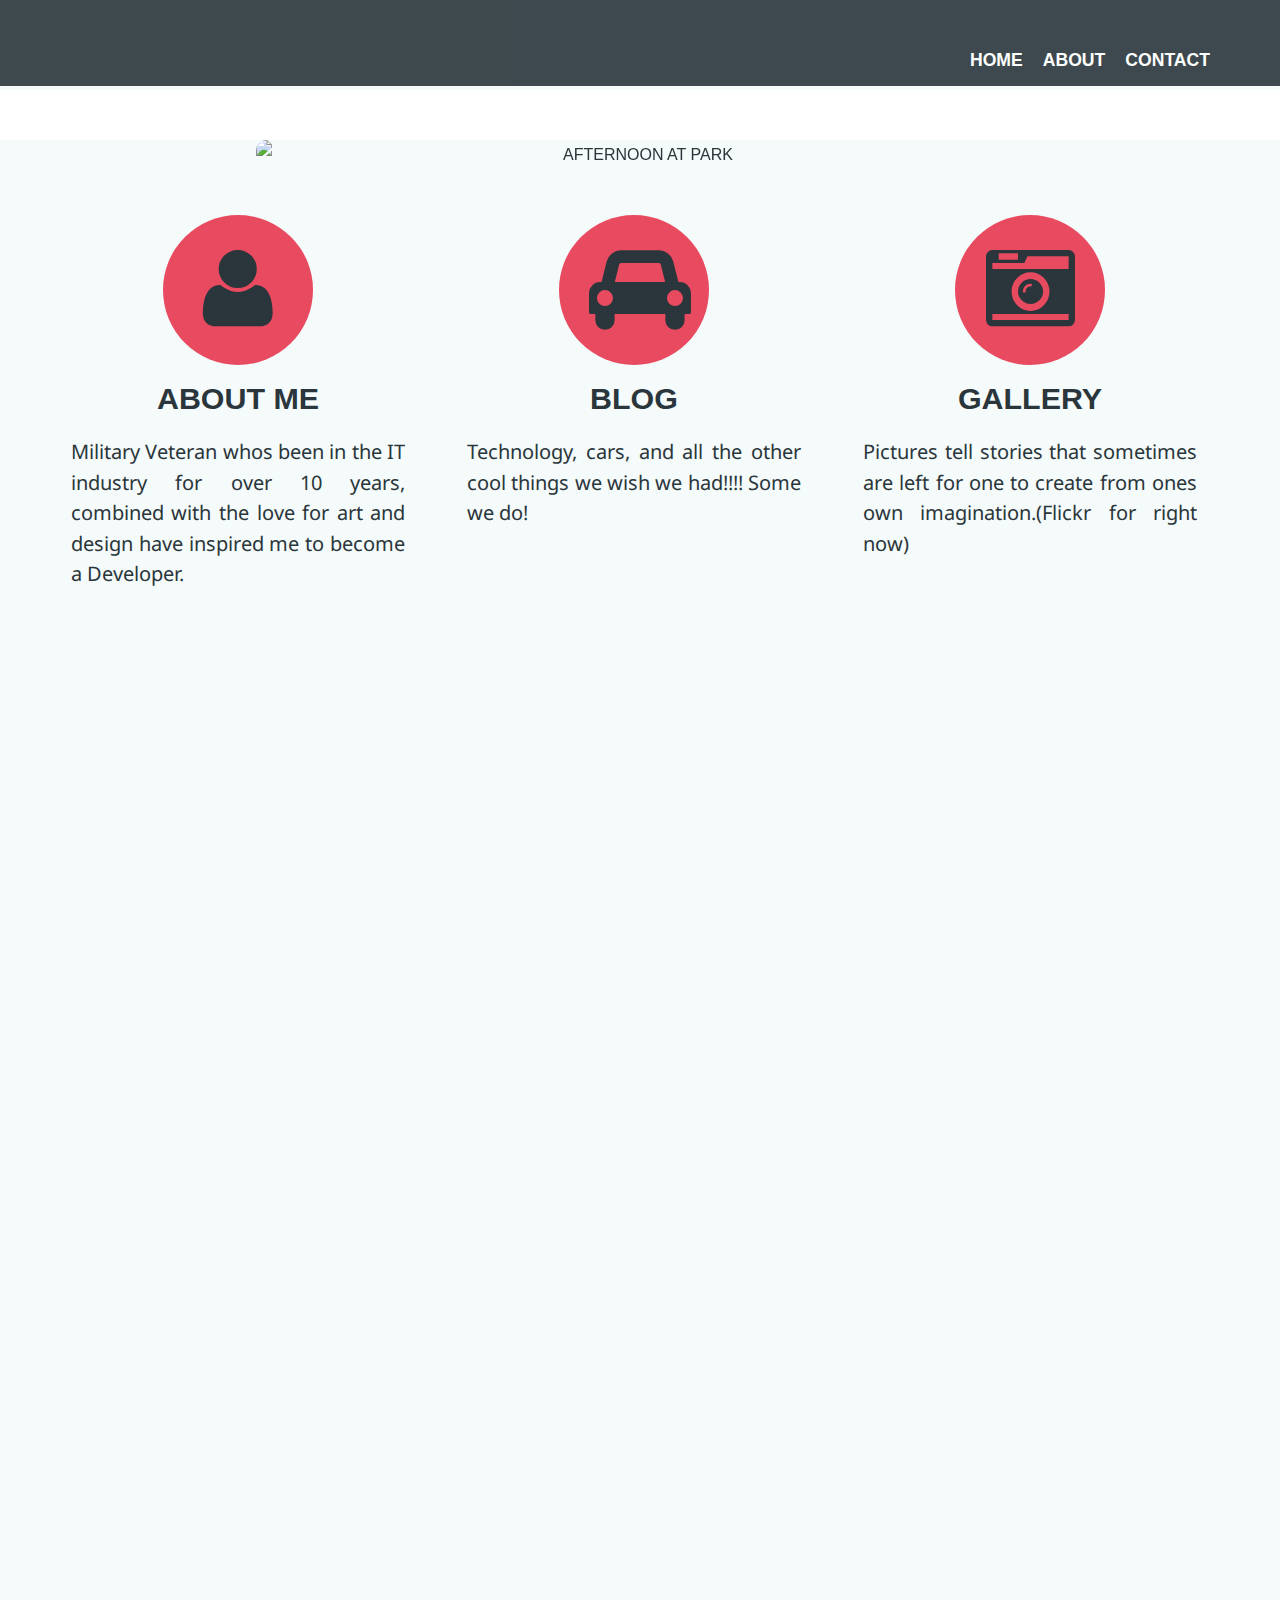
==== index.html @ 1bee458a "Update index.html" ====
<!DOCTYPE html> 
<html lang="en">
<head>
	<meta charset="utf-8" />
	<meta http-equiv="X-UA-Compatible" content="IE=edge">
	<meta name="viewport" content="width=device-width, initial-scale=1">
	<title>Justin Jones Portfolio</title>
	<link href="css/jquery.bxslider.css" rel="stylesheet" />
	<link rel="stylesheet" type="text/css" href="css/style.css" />	
	<link href="css/font-awesome.min.css" rel="stylesheet"/>
	<script rel="stylesheet" href="//code.jquery.com/ui/1.11.4/themes/smoothness/jquery-ui.css"></script>
  	<script src="https://code.jquery.com/jquery-3.1.1.js"></script>
  	<script src="https://code.jquery.com/ui/1.12.1/jquery-ui.min.js"></script>
  	<link rel="stylesheet" type="text/css" href="css/animate.css">
  	<link rel="stylesheet" type="text/css" href="css/waypoints.css">
  	<script type="text/javascript" src="js/jquery.waypoints.min.js"></script>
  	<script type="text/javascript" src="js/waypoints.js"></script>
	<script type="text/javascript" src="js/main.js"></script>
</head>
<body>
	<header> 
		<div id="header-inner">
			<a href="index.html" id="logo"></a>
			<nav>
				<a href="#" id="menu-icon"></a>
				<ul>
					<li><a href="index.html" class="current">Home</a></li>
					<li><a href="#two" id="about">About</a></li>
					<li><a href="#three">Contact</a></li>
				</ul>
			</nav>
		</div>
	</header>

<!--- Start Slider -->
		<script src="js/jquery.bxslider.min.js"></script><!--For Image Slider-->

		<div class="slide-wrap">
			<section class="slider">
				<ul class="slider1">
					<li>
						<img src="https://c1.staticflickr.com/8/7511/15638562846_4eeeab0ba0_k.jpg" alt="Afternoon at park">
					</li>
					<li>
						<img src="https://c1.staticflickr.com/4/3938/15500615249_670e9bc20d_k.jpg"   alt="Old School at Friendship Bell">
					<li>
						<img src="https://c1.staticflickr.com/8/7538/15485797178_8bb3e01262_b.jpg"  alt="Alcatraz">
					</li>
					<li>
						<img src="https://c1.staticflickr.com/8/7485/15671070175_592f2108f5_b.jpg"  alt="San Pedro Sunset">
					</li>	
				</ul>
			</section>
			
		</div>

		<script type="text/javascript">
			$('.slider1').bxSlider({
				mode: 'fade',
				captions: false,
				auto:true,
				pager:false,
				
			});
			$('.slider2').bxSlider({
				pager:false,
				captions: true,
				maxSlides: 3,
				minSlides: 1,
				slideWidth: 230,
				slideMargin: 10
			});
			$('.slider3').bxSlider({
				mode: 'fade',
				captions: false,
				auto:true,
				pager:false,
				controls:false,
			});
		</script>
<!--- End Slider -->

<div class="clearfix" id="two"></div>

<div id="inner-wrapper">

<!--   Start Waypoints Delayed Animations -->

<section class="staggered-animation-container">

<section class="os-animation" data-os-animation="fadeInLeftBig" data-os-animation-delay=".5s">


	<section class="one-third" id="one-third">
		<div class="circle">
			<td><i class="fa fa-user"></i></td>
		</div>
		<h3>About me</h3>
		<p>Military Veteran whos been in the IT industry for over 10 years, combined with the love for art and design have inspired me to become a Developer.</p>
	</section>

</section> <!-- Animation End -->
<section class="os-animation" data-os-animation="fadeInUpBig" data-os-animation-delay="0s">

	<section class="one-third">
		<a href="#">
		<div class="circle">
			<td><i class="fa fa-car"></i></td>
		</div>
		<h3>Blog</h3>
		</a>
		<p>Technology, cars, and all the other cool things we wish we had!!!!  Some we do!</p>
	</section>

</section> <!-- Animation End -->
<section class="os-animation" data-os-animation="fadeInRightBig" data-os-animation-delay="0s">


	<section class="one-third">
		<a href="https://www.flickr.com/photos/128245681@N03/">
		<div class="circle">
			<td><i class="fa fa-camera-retro"></i></td>
		</div>
		<h3>Gallery</h3>
		</a>
		<p>Pictures tell stories that sometimes are left for one to create from ones own imagination.(Flickr for right now)</p>
	</section>

</section> <!-- Animation End -->
<div class="clearfix"></div>
<section class="os-animation" data-os-animation="fadeInLeftBig" data-os-animation-delay="0s">
	<article>
		<img src="https://c1.staticflickr.com/4/3946/15680403442_d24f2ec82d.jpg" alt="Beach Day">
	</article>
</section>
<section class="os-animation" data-os-animation="fadeInRightBig" data-os-animation-delay="0s">

	<aside>
		<h3>Projects</h3>
		<br>
		<ul>
			<li><a href="https://koreanjones.github.io/apptest/"><h4>Challenge Build</h4></a></li>
			<li><a href="https://koreanjones.github.io/color-game/"><h4>Color Game</h4></a></li>
			<li><a href="https://koreanjones.github.io/Patatap-clone/"><h4>Patatap Clone<br>Press any key once opened!</h4></a></li>
			<li><h4>YelpCamp</h4></li>
		</ul>
	</aside>
</section>
<div class="clearfix"></div>

<section class="os-animation" data-os-animation="bounceInUp" data-os-animation-delay="0s">
	<h2>Project Screenshots</h2>

	<section class="one-third" id="three">
		<h3>Patatap</h3>
		<img src="https://raw.githubusercontent.com/koreanjones/koreanjones.github.io/master/img/patatapscreenshot.PNG">
		<p></p>
	</section>
	<section class="one-third">
		<h3>Color Game</h3>
		<img src="https://raw.githubusercontent.com/koreanjones/koreanjones.github.io/master/img/colorgamescreenshot.PNG">
		<p></p>
	</section>
	<section class="one-third">
		<h3>TestApp</h3>
		<img src="https://raw.githubusercontent.com/koreanjones/koreanjones.github.io/master/img/testappscreenshot.PNG">
		<p></p>
	</section>
</section> <!-- Animation End-->

</div>  		<!-- END Inner Wrapper -->

<div class="clearfix"></div>

				<!-- Footer Starter -->

<section class="os-animation" data-os-animation="zoomInDown" data-os-animation-delay="0s">

	<footer >
		<div id="footer-inner">
			<section class="one-third" id="footer-third">
				<h3>Contact</h3>
				<p class="footercontact">Justin Jones<br>
				<br>charles.justin.jones@gmail.com<br>
				San Pedro, Ca<br></p>
			</section>
			<section class="one-third" id="footer-third">
				<h3>Social</h3>
				<br>
					<ul class="social">
						<li><a href="https://www.facebook.com/charles.justin.jones" target="_blank"><i class="fa fa-facebook"></i></a></li>
						<li><a href="https://www.instagram.com/koreanjones/" target="_blank"><i class="fa fa-instagram"></i></a></li>
						<li><a href="https://www.linkedin.com/in/charles-jones-684b7613/" target="_blank"><i class="fa fa-linkedin"></i></a></li>
						<li><a href="https://www.github.com/koreanjones" target="_blank"><i class="fa fa-github"></i></a></li>

					</ul>
			</section>
			<section class="one-third" id="footer-third-last">
				<h5>
					<a href="index.html">Home</a>
					<a href="#two">about</a>
				</h5>
			</section>
		</div>

	</footer>
	<footer class="second">
		<p>&copy;2017 Photos and Web Design: Justin Jones</p>
	</footer>
	</section>
<!--   Waypoints Animation End -->
	</section>

</body>
</html>
---- css/style.css ----
@import url('https://fonts.googleapis.com/css?family=Droid+Sans');/*--- Paragraph Font --*/
@import url('https://fonts.googleapis.com/css?family=Ubuntu+Condensed'); /*--- Headings Font --*/

* {
	margin: 0;
	border: 0;
	padding: 0;
}
body {
	background:  #F5FAFA;
	color: #2a363b;
	font-family: 'Ubuntu Condensed', sans-serif;
	line-height: 190%;
	text-align: center;
	text-transform: uppercase;
	margin-bottom: 25px;
}
h3 {
	font-size: 190%;
	padding: 5% 0;
}
h4 {
	font-size: 170%;
	padding: 5% 0;
}
h5 {
	font-size: 120%;
	color: #e84a5f;
}
.slider1 img {
	border-radius: 10px;
	max-width: 50%;
}
article img {
	max-width: 100%;
}
.one-third img {
	max-width: 100%;	
}
header {
	position: fixed;
	background-color: #2a363b;
	height: 86px;
	z-index: 1000;
	width: 100%;
	opacity: 0.9;
	top: 0;
}
#header-inner {
	max-width: 1200px;
	margin: 0 auto;
}
#logo {
	/*background: url("img/justinlogoDesign1.png") no-repeat;*/
	background-size: 70px 60px;
	text-decoration: none;
	float: left;
	width: 200px;
	height: 60px;
	margin: 20px;
}

/*-------------Nav Start---------------*/

nav {
	float: right;
	padding: 35px 20px 0px 0px;
}
#menu-icon{
	background: url(img/icon.png) center;
	width: 40px;
	height: 34px;
	display: hidden;
}
ul {
	list-style: none;

}
nav ul li {
	font-family: sans-serif;
	display: inline-block;
	padding: 10px;
	float: left;
	font-size: 110%;

}
nav ul li a {
	color: white;
	text-decoration: none;
	font-weight: 700;
}
a:hover .current{
	text-decoration: underline;
}

/* -----------------Slider Start----------------*/

.slider {
	margin-top: 90px;

}
.bx-controls {
	display: none;
}


/*---------------Start Inner Wrapper--------------*/

#inner-wrapper {
	max-width: 1200px;
	margin: 0 auto;
}
.one-third {
	width: 29%;
	float: left;
	margin: 2%;

	
}
.one-third a{
	color: #2a363b;
	text-decoration: none;
}
.circle {
	margin: 0 auto;
	width: 150px;
	height: 150px;
	background-color: #e84a5f;
	border-radius: 50%;

}
.one-third i {
font-size: 555%;
padding: 20%;
}
p {
	font-family: 'Droid Sans', sans-serif;
	padding: 2%;
	text-align: justify;
	text-transform: none;
	font-size: 125%;
}
.clearfix {
	clear: both;
	padding: 2%;
}
article {
	float: left;
	width: 50%;
	padding: 4%;
}
.circle-image {
	border-radius: 5px;
}
aside {
	float: right;
	width: 35%;
	padding: 2%;
}
aside h3 {
	text-decoration: underline;
}
.one-third img {
	padding-bottom: 2%;
}

/*-------------- Start Footer----------------*/
footer {
	background-color: #99b898;
	overflow: hidden;
	width: 100%;
}
#foot-inner {
	max-width: 1200px;
	margin: 0 auto;
}
footer .one-third {
	width : 33%;
	margin: 2% 0;
}
footer h3 {
	color: #E84a5f;

}
footer p {
	color: #E84a5f;
	text-align: center;
}
#footer-third {
	border-right: 1px solid #E84a5f;
	max-height: 250px;
	min-height: 250px;
}
footer a {
	color: #E84a5f;
	text-decoration: none;
}
.social li {
	display: inline;
}
.social i {
	font-size: 245%;
	padding: 2% 6%;
	color: #E84a5f;
}
.social i:hover {
 color: white;
}
h5 a:hover {
	text-decoration: none;
	color: white;
}

/* ------------Start Second Footer---------*/
footer.second {
	border-top: 1px solid #E84a5f;
	background-color: #2a363b;
	max-height: 50px;
	padding-bottom: 3%;
	opacity: 0.95;
}




/*  --------------Media Queries---------*/

@media screen and (max-width: 768px){
	header {
		position: fixed;
	}
	.slider1 img {
	border-radius: 5px;
	max-width: 100%;
	}
	article img {
	max-width: 100%;
	}
	.one-third img {
	max-width: 100%;
	}
	#menu-icon {
		display: ;
	}
	nav:hover ul {
		display: block;
	}
	nav ul, nav:active ul {
		display: none;
		z-index: 1000;
		position: absolute;
		background: #99b898;
		width: 50%;
		padding: 20px;
		right: 20px;
		top: 60px;
		border: 1px solid #E84a5f;
		border-radius: 4px 0 4px 4px;
	}
	nav li {
		text-align: center;
		width: 100%;
	}
	.one-third {
		width: 100%;
		margin: 0;
	}
	.circle {
		width: 100px;
		height: 100px;
	}
	.one-third i {
		font-size: 360%;
	}
	article {
		width: 100%;
		padding: 0;
		margin: 0;
	}
	aside {
		width: 100%;
	}
	h4 {
		font-size: 140%;
	}
	footer .one-third {
		width: 100%;
		margin: 0;
	}
	.social i {
		font-size: 245%;
	}
	#footer-third {
		min-height: 150px;
		padding-bottom: 10%;
		border-bottom: 1px solid #E84a5f;
	}
	#footer-third-last {
		margin-bottom: 15%;
	}

}
@media screen and (max-width: 478px) {
	.slider1 img {
	border-radius: 5px;
	max-width: 100%;
	}
	article img {
	max-width: 100%;
	}
	.one-third img {
	max-width: 100%;
	}
	h3 {
		font-size: 150%;
	}
	p {
		font-size: 100%;
		margin: 2%;
	}
	h4 {
		font-size: 115%;
	}
}
---- css/waypoints.css ----
.os-animation{
 	opacity: 0;
 }  

 .os-animation.animated{
  	opacity: 1;
  }
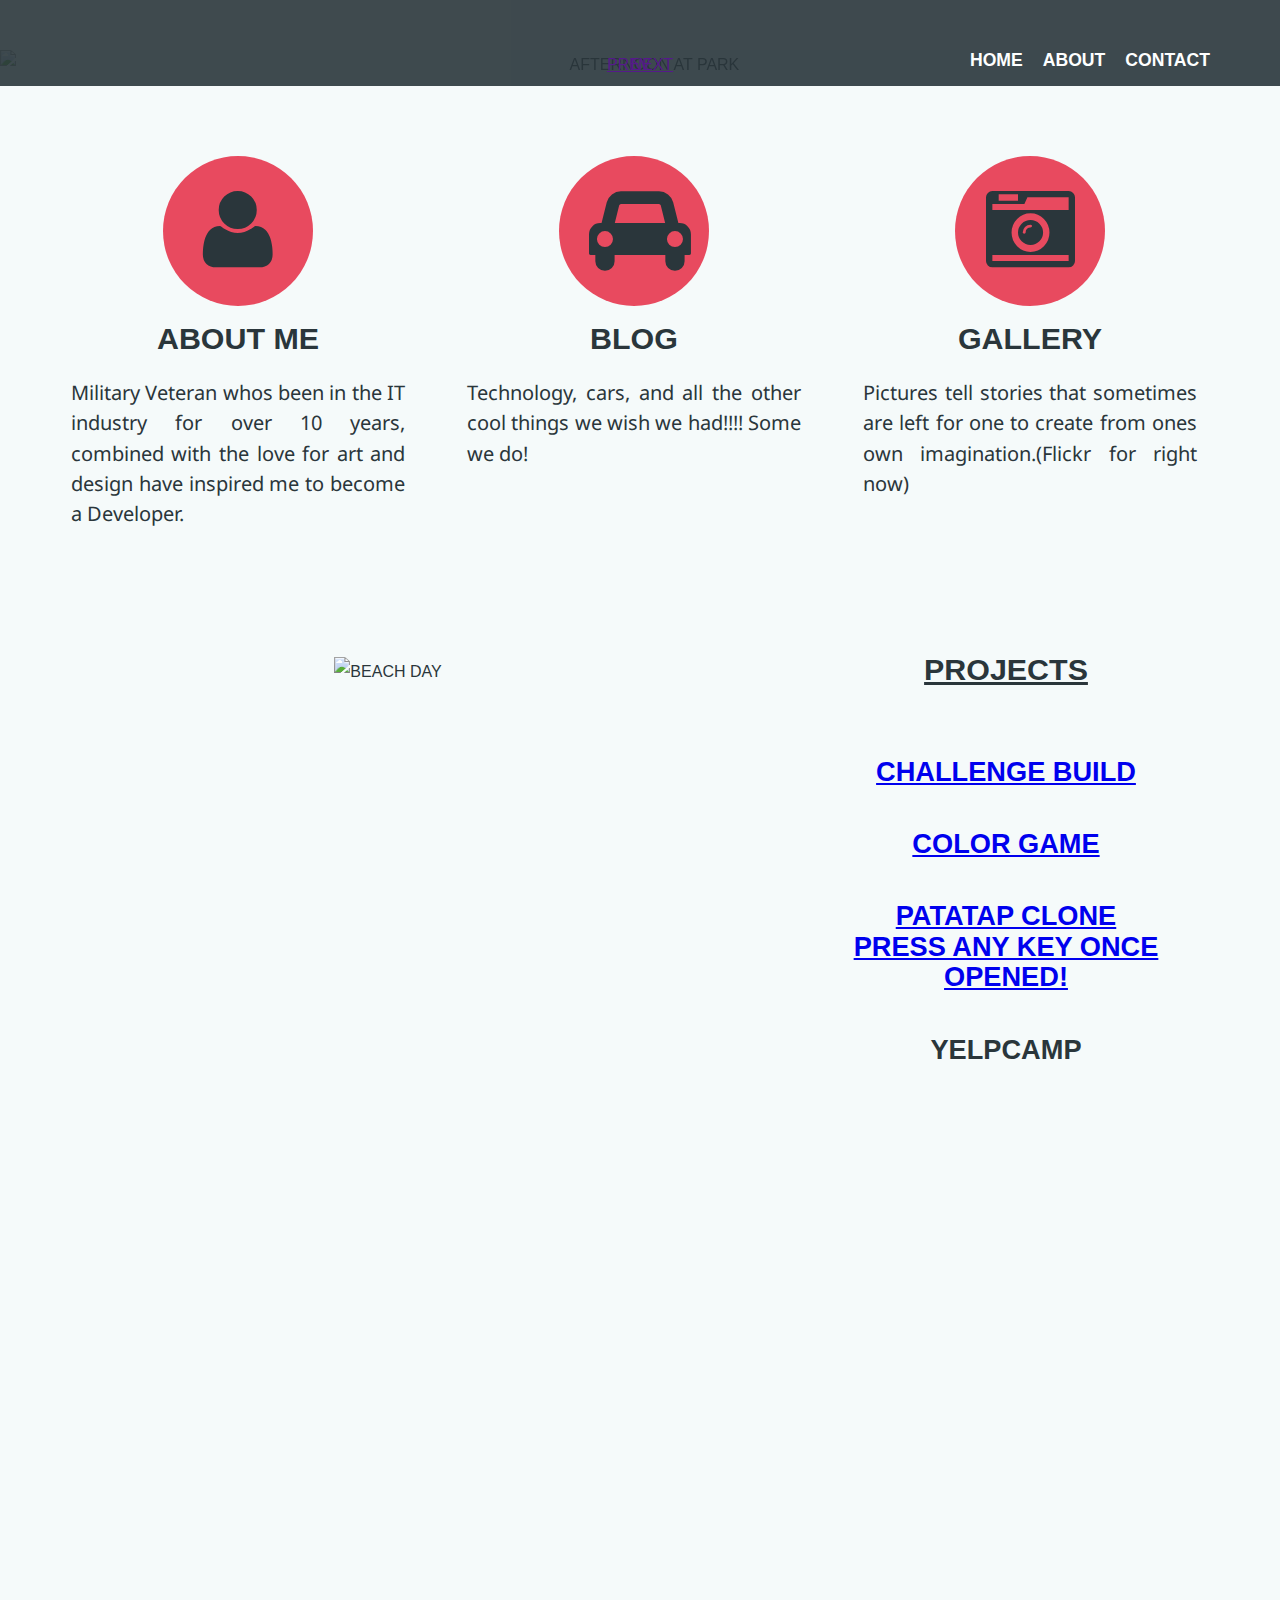
==== commit 10af9d03: "update index.html" ====
--- a/index.html
+++ b/index.html
@@ -103,7 +103,7 @@
 <section class="os-animation" data-os-animation="fadeInUpBig" data-os-animation-delay="0s">
 
 	<section class="one-third">
-		<a href="#">
+		<a href="https://young-temple-77100.herokuapp.com/blogs">
 		<div class="circle">
 			<td><i class="fa fa-car"></i></td>
 		</div>
--- a/css/style.css
+++ b/css/style.css
@@ -13,7 +13,6 @@
 	line-height: 190%;
 	text-align: center;
 	text-transform: uppercase;
-	margin-bottom: 25px;
 }
 h3 {
 	font-size: 190%;
@@ -28,8 +27,7 @@
 	color: #e84a5f;
 }
 .slider1 img {
-	border-radius: 10px;
-	max-width: 50%;
+	max-width: 100%;
 }
 article img {
 	max-width: 100%;
@@ -95,8 +93,6 @@
 
 /* -----------------Slider Start----------------*/
 
-.slider {
-	margin-top: 90px;
 
 }
 .bx-controls {
@@ -171,7 +167,7 @@
 	width: 100%;
 }
 #foot-inner {
-	max-width: 1200px;
+	max-width: 1000px;
 	margin: 0 auto;
 }
 footer .one-third {
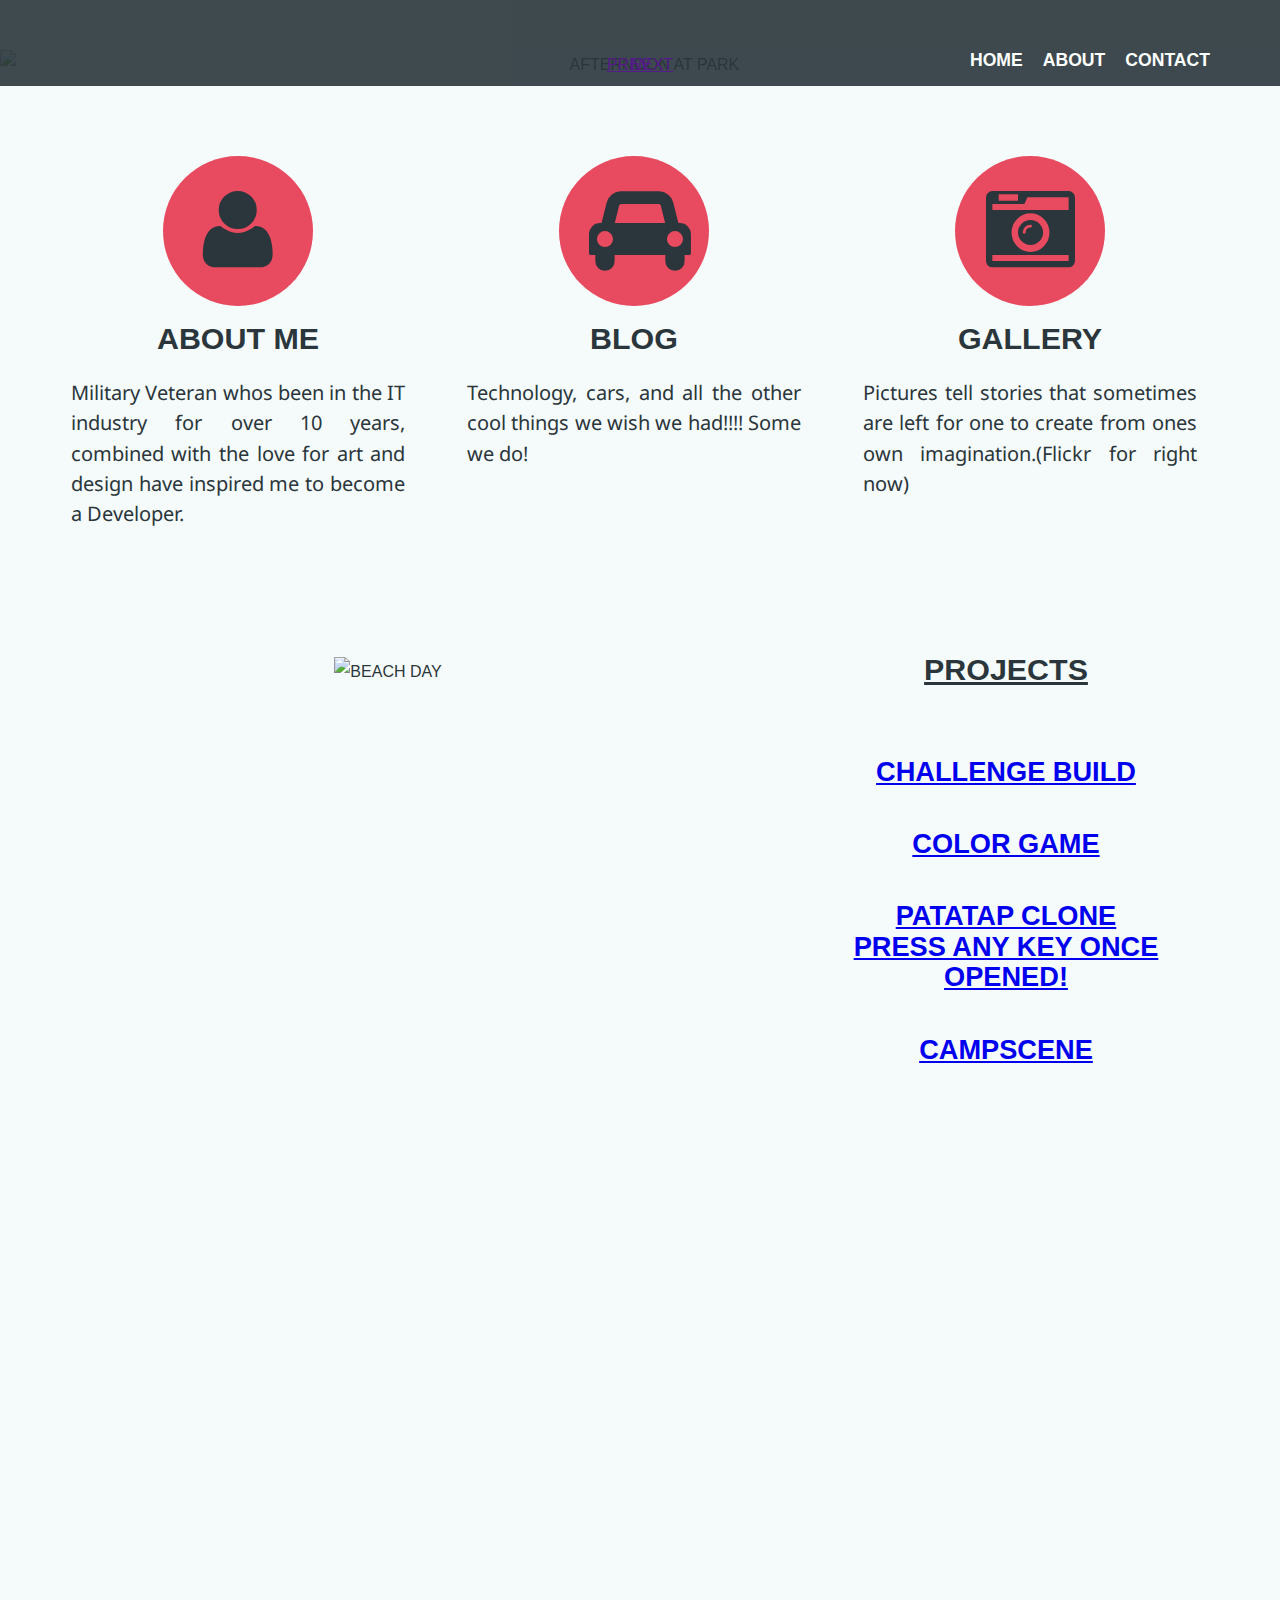
==== commit 22e4b6a1: "update index.html" ====
--- a/index.html
+++ b/index.html
@@ -142,7 +142,7 @@
 			<li><a href="https://koreanjones.github.io/apptest/"><h4>Challenge Build</h4></a></li>
 			<li><a href="https://koreanjones.github.io/color-game/"><h4>Color Game</h4></a></li>
 			<li><a href="https://koreanjones.github.io/Patatap-clone/"><h4>Patatap Clone<br>Press any key once opened!</h4></a></li>
-			<li><h4>YelpCamp</h4></li>
+			<li><a href="https://rocky-island-13583.herokuapp.com/"><h4>CampScene</h4></a></li>
 		</ul>
 	</aside>
 </section>
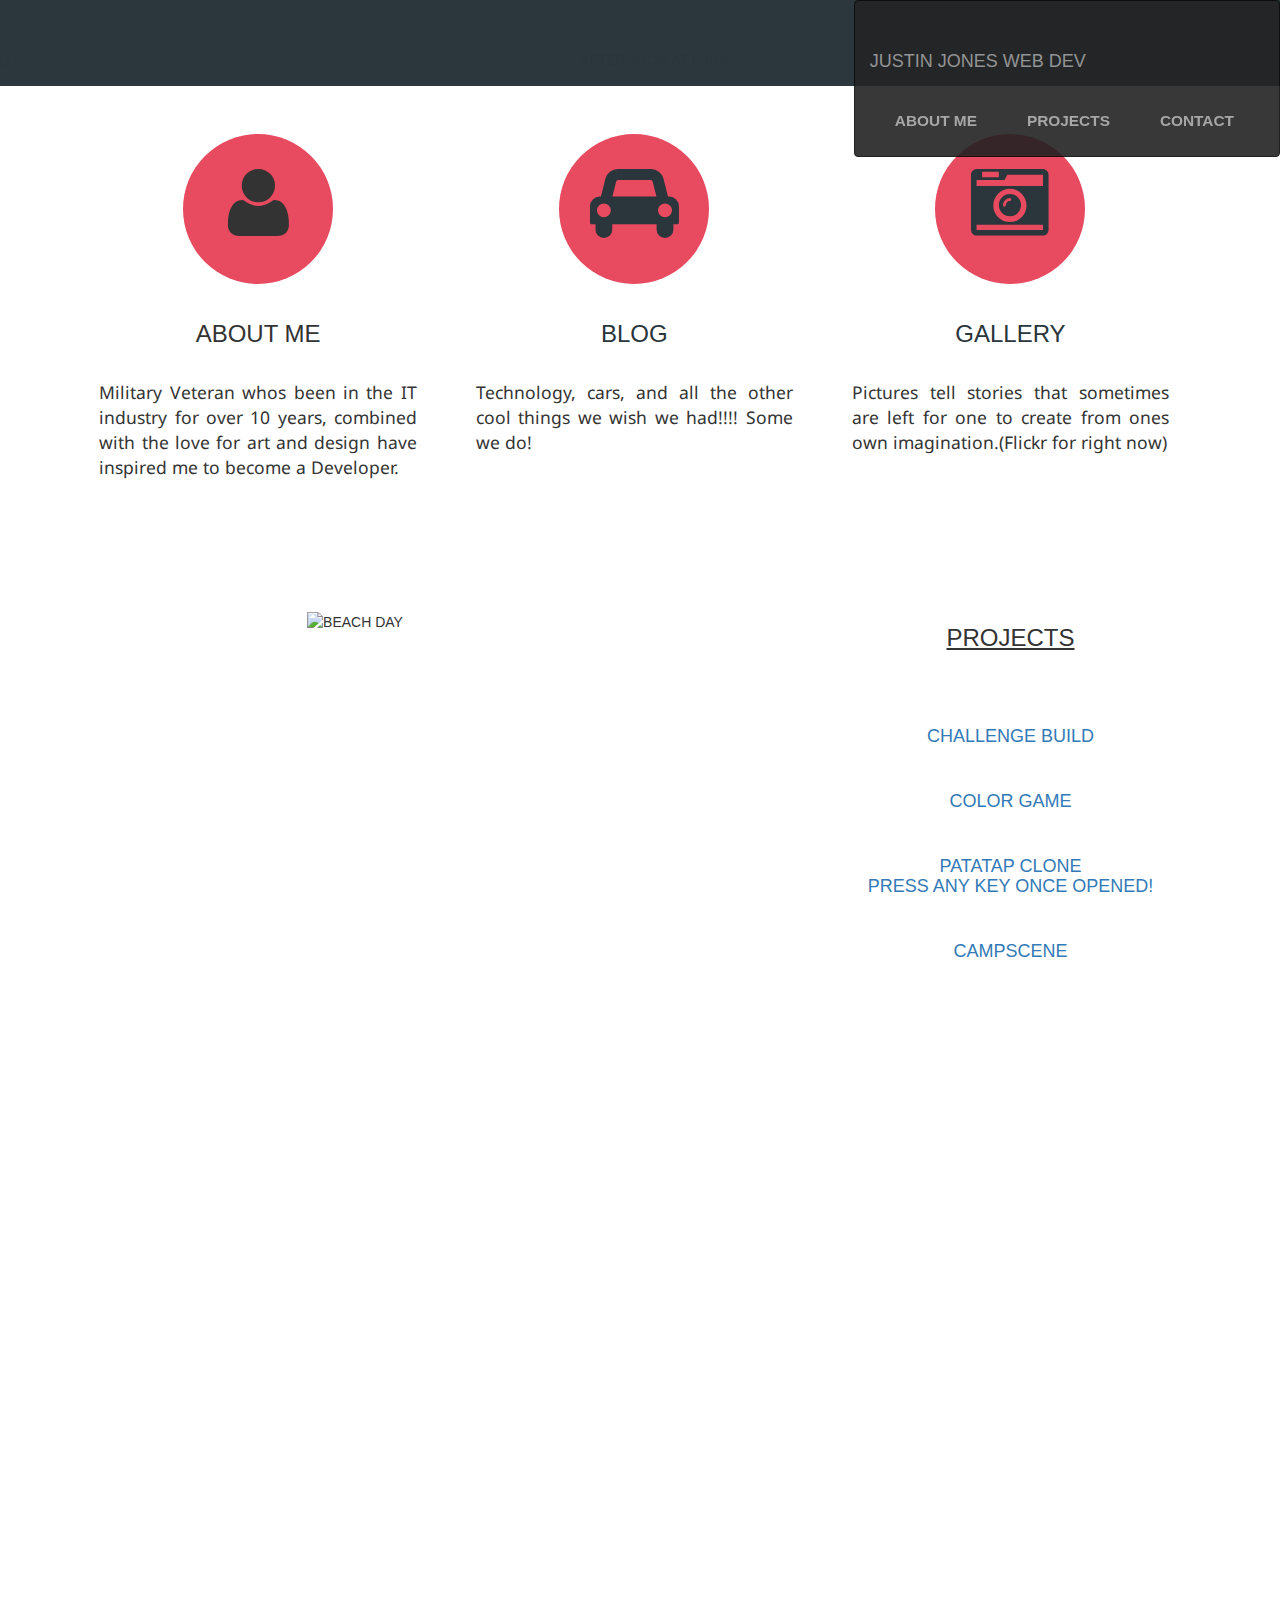
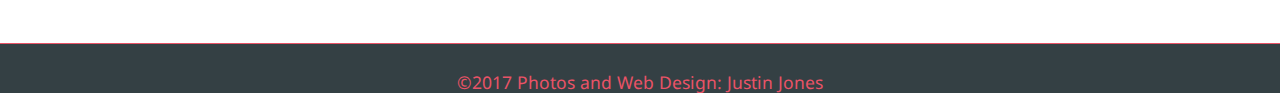
==== commit bd876272: "Update index.html" ====
--- a/index.html
+++ b/index.html
@@ -8,6 +8,8 @@
 	<link href="css/jquery.bxslider.css" rel="stylesheet" />
 	<link rel="stylesheet" type="text/css" href="css/style.css" />	
 	<link href="css/font-awesome.min.css" rel="stylesheet"/>
+	<script src="https://maxcdn.bootstrapcdn.com/bootstrap/3.3.7/js/bootstrap.min.js" integrity="sha384-Tc5IQib027qvyjSMfHjOMaLkfuWVxZxUPnCJA7l2mCWNIpG9mGCD8wGNIcPD7Txa" crossorigin="anonymous"></script>
+	<link href="https://maxcdn.bootstrapcdn.com/bootstrap/3.3.7/css/bootstrap.min.css" rel="stylesheet" integrity="sha384-BVYiiSIFeK1dGmJRAkycuHAHRg32OmUcww7on3RYdg4Va+PmSTsz/K68vbdEjh4u" crossorigin="anonymous">
 	<script rel="stylesheet" href="//code.jquery.com/ui/1.11.4/themes/smoothness/jquery-ui.css"></script>
   	<script src="https://code.jquery.com/jquery-3.1.1.js"></script>
   	<script src="https://code.jquery.com/ui/1.12.1/jquery-ui.min.js"></script>
@@ -18,22 +20,51 @@
 	<script type="text/javascript" src="js/main.js"></script>
 </head>
 <body>
-	<header> 
-		<div id="header-inner">
-			<a href="index.html" id="logo"></a>
-			<nav>
-				<a href="#" id="menu-icon"></a>
-				<ul>
-					<li><a href="index.html" class="current">Home</a></li>
-					<li><a href="#two" id="about">About</a></li>
-					<li><a href="#three">Contact</a></li>
-				</ul>
-			</nav>
-		</div>
-	</header>
+	<header>
+	
+  
+    <div class="navbar-header">
+      <button type="button" class="navbar-toggle collapsed" data-toggle="collapse" data-target="#bs-example-navbar-collapse-1" aria-expanded="false">
+        <span class="sr-only">Toggle navigation</span>
+        <span class="icon-bar"></span>
+        <span class="icon-bar"></span>
+        <span class="icon-bar"></span>
+      </button>
+      <a class="navbar-brand" href="#"></a>
+    </div>
+</nav>
+</header>
+	<header>
+	<nav class="navbar navbar-inverse">
+  <!-- <div class="container-fluid"> -->
+    <!-- Brand and toggle get grouped for better mobile display -->
+    <div class="navbar-header">
+      <button type="button" class="navbar-toggle collapsed" data-toggle="collapse" data-target="#bs-example-navbar-collapse-1" aria-expanded="false">
+        <span class="sr-only">Toggle navigation</span>
+        <span class="icon-bar"></span>
+        <span class="icon-bar"></span>
+        <span class="icon-bar"></span>
+      </button>
+      <a class="navbar-brand" href="#">JUSTIN JONES WEB DEV</a>
+    </div>
+
+    <!-- Collect the nav links, forms, and other content for toggling -->
+    <div class="collapse navbar-collapse" id="bs-example-navbar-collapse-1">
+      <ul class="nav navbar-nav navbar-right">
+        <li><a href="#two">ABOUT ME</a></li>
+        <li><a href="#three">PROJECTS</a></li>
+        <li><a href="#four">CONTACT</a></li>
+        
+      </ul>
+    </div><!-- /.navbar-collapse -->
+ <!--  </div> --><!-- /.container-fluid -->
+</nav>
+</header>
 
 <!--- Start Slider -->
-		<script src="js/jquery.bxslider.min.js"></script><!--For Image Slider-->
+		<script src="js/jquery.bxslider.min.js"></script>
+	
+	<!--For Image Slider-->
 
 		<div class="slide-wrap">
 			<section class="slider">
@@ -43,6 +74,7 @@
 					</li>
 					<li>
 						<img src="https://c1.staticflickr.com/4/3938/15500615249_670e9bc20d_k.jpg"   alt="Old School at Friendship Bell">
+					</li>
 					<li>
 						<img src="https://c1.staticflickr.com/8/7538/15485797178_8bb3e01262_b.jpg"  alt="Alcatraz">
 					</li>
@@ -81,14 +113,14 @@
 <!--- End Slider -->
 
 <div class="clearfix" id="two"></div>
-
+<div class="container">
 <div id="inner-wrapper">
 
 <!--   Start Waypoints Delayed Animations -->
 
 <section class="staggered-animation-container">
 
-<section class="os-animation" data-os-animation="fadeInLeftBig" data-os-animation-delay=".5s">
+<section class="os-animation" data-os-animation="fadeInLeftBig" data-os-animation-delay="0s">
 
 
 	<section class="one-third" id="one-third">
@@ -127,7 +159,7 @@
 	</section>
 
 </section> <!-- Animation End -->
-<div class="clearfix"></div>
+<div class="clearfix"  id="three"></div>
 <section class="os-animation" data-os-animation="fadeInLeftBig" data-os-animation-delay="0s">
 	<article>
 		<img src="https://c1.staticflickr.com/4/3946/15680403442_d24f2ec82d.jpg" alt="Beach Day">
@@ -151,19 +183,19 @@
 <section class="os-animation" data-os-animation="bounceInUp" data-os-animation-delay="0s">
 	<h2>Project Screenshots</h2>
 
-	<section class="one-third" id="three">
+	<section class="one-third">
 		<h3>Patatap</h3>
-		<img src="https://raw.githubusercontent.com/koreanjones/koreanjones.github.io/master/img/patatapscreenshot.PNG">
+		<a href="https://koreanjones.github.io/apptest/"><img src="https://raw.githubusercontent.com/koreanjones/koreanjones.github.io/master/img/patatapscreenshot.PNG"></a>
 		<p></p>
 	</section>
 	<section class="one-third">
 		<h3>Color Game</h3>
-		<img src="https://raw.githubusercontent.com/koreanjones/koreanjones.github.io/master/img/colorgamescreenshot.PNG">
+		<a href="https://koreanjones.github.io/color-game/"><img src="https://raw.githubusercontent.com/koreanjones/koreanjones.github.io/master/img/colorgamescreenshot.PNG"></a>
 		<p></p>
 	</section>
 	<section class="one-third">
 		<h3>TestApp</h3>
-		<img src="https://raw.githubusercontent.com/koreanjones/koreanjones.github.io/master/img/testappscreenshot.PNG">
+		<a href="https://koreanjones.github.io/Patatap-clone/"><img src="https://raw.githubusercontent.com/koreanjones/koreanjones.github.io/master/img/testappscreenshot.PNG"></a>
 		<p></p>
 	</section>
 </section> <!-- Animation End-->
@@ -176,7 +208,7 @@
 
 <section class="os-animation" data-os-animation="zoomInDown" data-os-animation-delay="0s">
 
-	<footer >
+	<footer  id="four">
 		<div id="footer-inner">
 			<section class="one-third" id="footer-third">
 				<h3>Contact</h3>
@@ -196,14 +228,15 @@
 					</ul>
 			</section>
 			<section class="one-third" id="footer-third-last">
-				<h5>
-					<a href="index.html">Home</a>
-					<a href="#two">about</a>
-				</h5>
+				<h3>PAGES</h3>
+				<a href="index.html">Home -</a>
+				<a href="#two">about -</a>
+				<a href="#three"> PROJECTS</a>
 			</section>
 		</div>
 
 	</footer>
+	</div>
 	<footer class="second">
 		<p>&copy;2017 Photos and Web Design: Justin Jones</p>
 	</footer>
@@ -211,5 +244,6 @@
 <!--   Waypoints Animation End -->
 	</section>
 
+<script src="https://maxcdn.bootstrapcdn.com/bootstrap/3.3.7/js/bootstrap.min.js" integrity="sha384-Tc5IQib027qvyjSMfHjOMaLkfuWVxZxUPnCJA7l2mCWNIpG9mGCD8wGNIcPD7Txa" crossorigin="anonymous"></script>
 </body>
 </html>
--- a/css/style.css
+++ b/css/style.css
@@ -42,8 +42,8 @@
 	z-index: 1000;
 	width: 100%;
 	opacity: 0.9;
-	top: 0;
-}
+}
+	
 #header-inner {
 	max-width: 1200px;
 	margin: 0 auto;
@@ -69,6 +69,7 @@
 	width: 40px;
 	height: 34px;
 	display: hidden;
+	
 }
 ul {
 	list-style: none;
@@ -236,7 +237,7 @@
 	max-width: 100%;
 	}
 	#menu-icon {
-		display: ;
+		display: block;
 	}
 	nav:hover ul {
 		display: block;
@@ -297,10 +298,24 @@
 
 }
 @media screen and (max-width: 478px) {
-	.slider1 img {
-	border-radius: 5px;
-	max-width: 100%;
-	}
+	header {
+		height: 50px;
+		position:  fixed;
+		bottom: 0;
+	}
+	#logo {
+		display: none;
+	}
+	nav {
+		padding: 10px 10px;
+	}
+	#menu-icon {
+		display: block;
+		
+	}
+	nav ul, nav:active ul {
+		top: -160px;
+	}	
 	article img {
 	max-width: 100%;
 	}
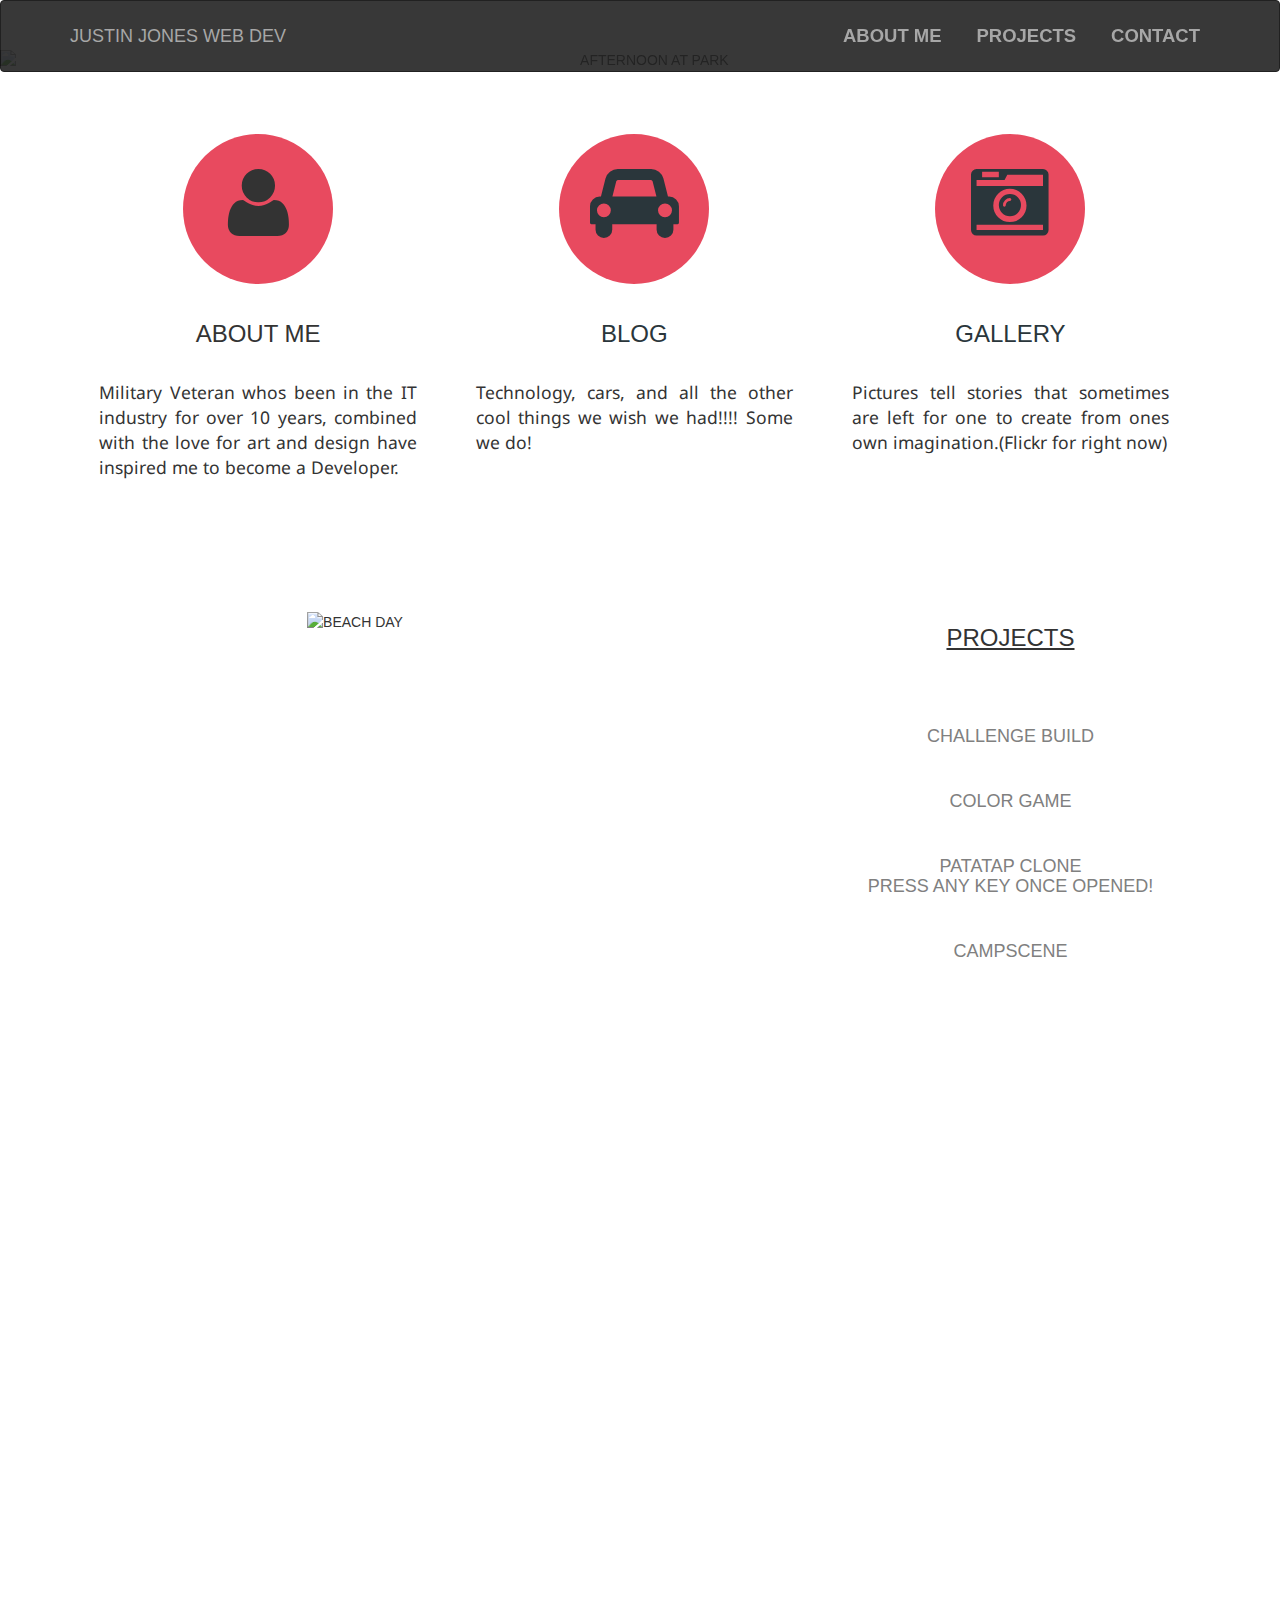
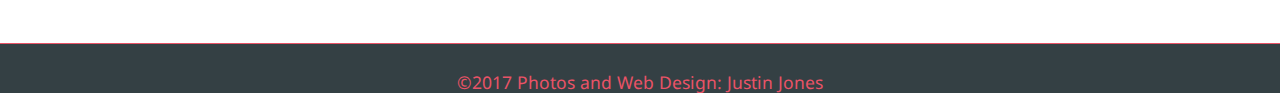
==== commit 1ca7f212: "Update index.html" ====
--- a/index.html
+++ b/index.html
@@ -38,6 +38,7 @@
 	<nav class="navbar navbar-inverse">
   <!-- <div class="container-fluid"> -->
     <!-- Brand and toggle get grouped for better mobile display -->
+    <div class="container">
     <div class="navbar-header">
       <button type="button" class="navbar-toggle collapsed" data-toggle="collapse" data-target="#bs-example-navbar-collapse-1" aria-expanded="false">
         <span class="sr-only">Toggle navigation</span>
@@ -51,13 +52,14 @@
     <!-- Collect the nav links, forms, and other content for toggling -->
     <div class="collapse navbar-collapse" id="bs-example-navbar-collapse-1">
       <ul class="nav navbar-nav navbar-right">
-        <li><a href="#two">ABOUT ME</a></li>
-        <li><a href="#three">PROJECTS</a></li>
-        <li><a href="#four">CONTACT</a></li>
+        <li class="contact"><a style="padding-right: 0;" href="#two">ABOUT ME</a></li>
+        <li class="contact"><a style="padding-right: 0;" href="#three">PROJECTS</a></li>
+        <li class="contact"><a style="padding-right: 0;" href="#four">CONTACT</a></li>
         
       </ul>
     </div><!-- /.navbar-collapse -->
- <!--  </div> --><!-- /.container-fluid -->
+ 
+</div>   <!--  </div> --><!-- /.container-fluid -->
 </nav>
 </header>
 
@@ -247,3 +249,13 @@
 <script src="https://maxcdn.bootstrapcdn.com/bootstrap/3.3.7/js/bootstrap.min.js" integrity="sha384-Tc5IQib027qvyjSMfHjOMaLkfuWVxZxUPnCJA7l2mCWNIpG9mGCD8wGNIcPD7Txa" crossorigin="anonymous"></script>
 </body>
 </html>
+
+
+
+
+
+
+
+
+
+
--- a/css/style.css
+++ b/css/style.css
@@ -13,6 +13,10 @@
 	line-height: 190%;
 	text-align: center;
 	text-transform: uppercase;
+	top: 0;
+}
+nav #bottom-nav {
+	display: hidden;
 }
 h3 {
 	font-size: 190%;
@@ -36,14 +40,26 @@
 	max-width: 100%;	
 }
 header {
+
+	z-index: 1000;
 	position: fixed;
-	background-color: #2a363b;
-	height: 86px;
-	z-index: 1000;
 	width: 100%;
 	opacity: 0.9;
-}
-	
+	top: 0;
+}
+.navbar{
+	width: 100%;
+	font-size: 1.2em;
+	padding: 0;
+}
+aside ul li a{
+	text-decoration: none;
+	color: grey;
+}
+aside ul li a:hover{
+	text-decoration: none;
+	color: red;
+	}	
 #header-inner {
 	max-width: 1200px;
 	margin: 0 auto;
@@ -55,7 +71,7 @@
 	float: left;
 	width: 200px;
 	height: 60px;
-	margin: 20px;
+	margin: 35px 0 0 0;
 }
 
 /*-------------Nav Start---------------*/
@@ -72,6 +88,7 @@
 	
 }
 ul {
+
 	list-style: none;
 
 }
@@ -91,6 +108,9 @@
 a:hover .current{
 	text-decoration: underline;
 }
+.navbar-header a {
+	margin-top: 10px;
+}
 
 /* -----------------Slider Start----------------*/
 
@@ -160,7 +180,10 @@
 .one-third img {
 	padding-bottom: 2%;
 }
-
+#footer-third-last {
+	text-decoration: none;
+	color: white;
+}
 /*-------------- Start Footer----------------*/
 footer {
 	background-color: #99b898;
@@ -223,9 +246,16 @@
 /*  --------------Media Queries---------*/
 
 @media screen and (max-width: 768px){
+	.navbar{
+		width: 100%;
+		padding: 0;
+	}
 	header {
 		position: fixed;
 	}
+	.navbar-header a {
+		margin-top: 0px;
+	}
 	.slider1 img {
 	border-radius: 5px;
 	max-width: 100%;
@@ -242,7 +272,7 @@
 	nav:hover ul {
 		display: block;
 	}
-	nav ul, nav:active ul {
+	/*nav ul, nav:active ul {
 		display: none;
 		z-index: 1000;
 		position: absolute;
@@ -253,7 +283,7 @@
 		top: 60px;
 		border: 1px solid #E84a5f;
 		border-radius: 4px 0 4px 4px;
-	}
+	}*/
 	nav li {
 		text-align: center;
 		width: 100%;
@@ -298,10 +328,18 @@
 
 }
 @media screen and (max-width: 478px) {
-	header {
-		height: 50px;
-		position:  fixed;
-		bottom: 0;
+	.navbar-header a {
+		margin-top: 0px;
+	}
+	.navbar{
+		width: 100%;
+		padding: 0;
+	}
+	nav #bottom-nav {
+		display: ;
+	}
+	.project {
+		text-decoration: none;
 	}
 	#logo {
 		display: none;
@@ -310,8 +348,7 @@
 		padding: 10px 10px;
 	}
 	#menu-icon {
-		display: block;
-		
+		display: block;	
 	}
 	nav ul, nav:active ul {
 		top: -160px;
@@ -330,6 +367,6 @@
 		margin: 2%;
 	}
 	h4 {
-		font-size: 115%;
-	}
-}
+		font-size: 114%;
+	}
+}
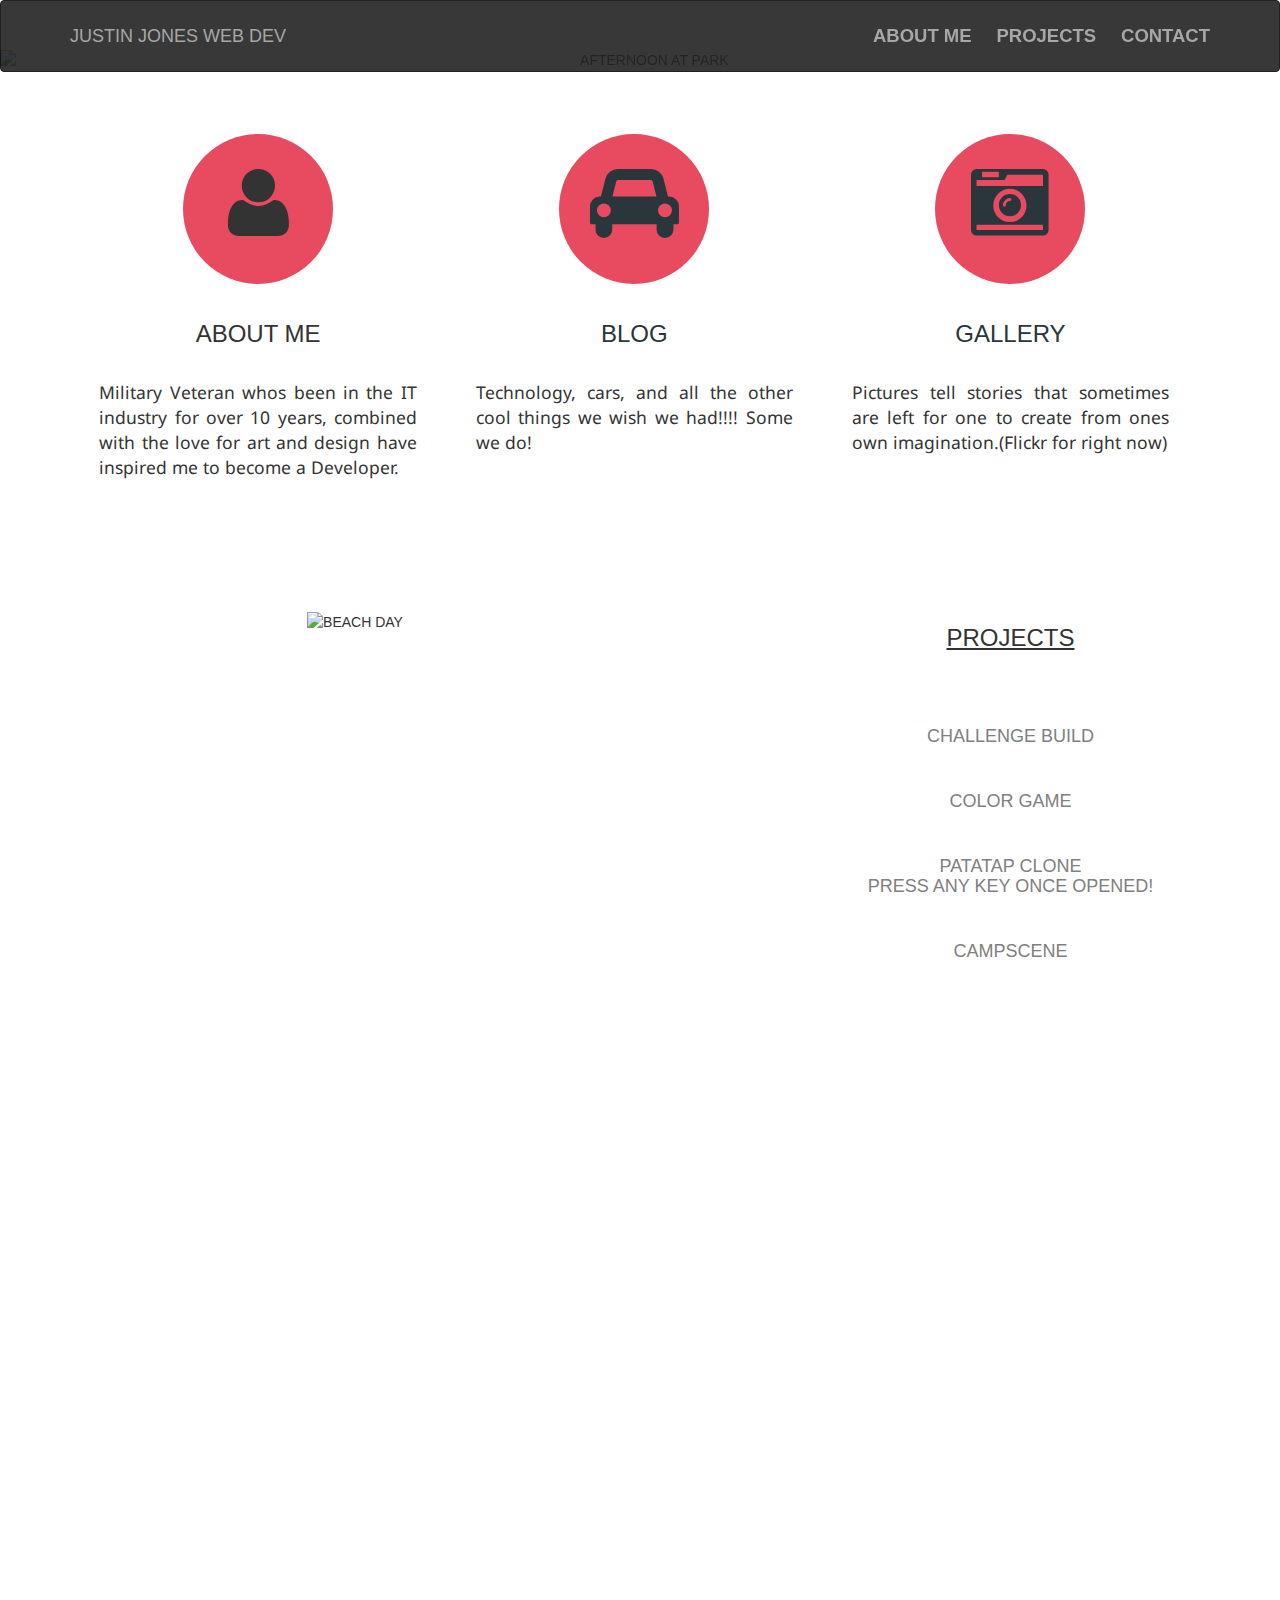
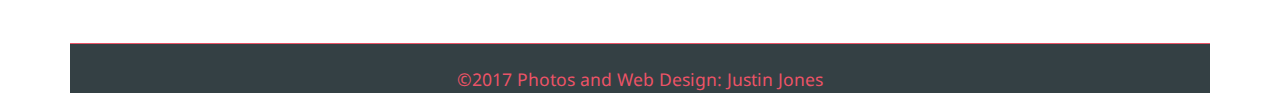
==== commit 57a2551f: "Update index.html" ====
--- a/index.html
+++ b/index.html
@@ -187,7 +187,7 @@
 
 	<section class="one-third">
 		<h3>Patatap</h3>
-		<a href="https://koreanjones.github.io/apptest/"><img src="https://raw.githubusercontent.com/koreanjones/koreanjones.github.io/master/img/patatapscreenshot.PNG"></a>
+		<a href="https://koreanjones.github.io/Patatap-clone/"><img src="https://raw.githubusercontent.com/koreanjones/koreanjones.github.io/master/img/patatapscreenshot.PNG"></a>
 		<p></p>
 	</section>
 	<section class="one-third">
@@ -197,12 +197,12 @@
 	</section>
 	<section class="one-third">
 		<h3>TestApp</h3>
-		<a href="https://koreanjones.github.io/Patatap-clone/"><img src="https://raw.githubusercontent.com/koreanjones/koreanjones.github.io/master/img/testappscreenshot.PNG"></a>
+		<a href="https://koreanjones.github.io/apptest/"><img src="https://raw.githubusercontent.com/koreanjones/koreanjones.github.io/master/img/testappscreenshot.PNG"></a>
 		<p></p>
 	</section>
 </section> <!-- Animation End-->
 
-</div>  		<!-- END Inner Wrapper -->
+  		<!-- END Inner Wrapper -->
 
 <div class="clearfix"></div>
 
--- a/css/style.css
+++ b/css/style.css
@@ -18,6 +18,12 @@
 nav #bottom-nav {
 	display: hidden;
 }
+.nav {
+	padding: 0;
+}
+.contact {
+	padding: 10px 0 10px 10px;
+}
 h3 {
 	font-size: 190%;
 	padding: 5% 0;
@@ -52,6 +58,7 @@
 	font-size: 1.2em;
 	padding: 0;
 }
+
 aside ul li a{
 	text-decoration: none;
 	color: grey;
@@ -367,6 +374,6 @@
 		margin: 2%;
 	}
 	h4 {
-		font-size: 114%;
-	}
-}
+		font-size: 115%;
+	}
+}
